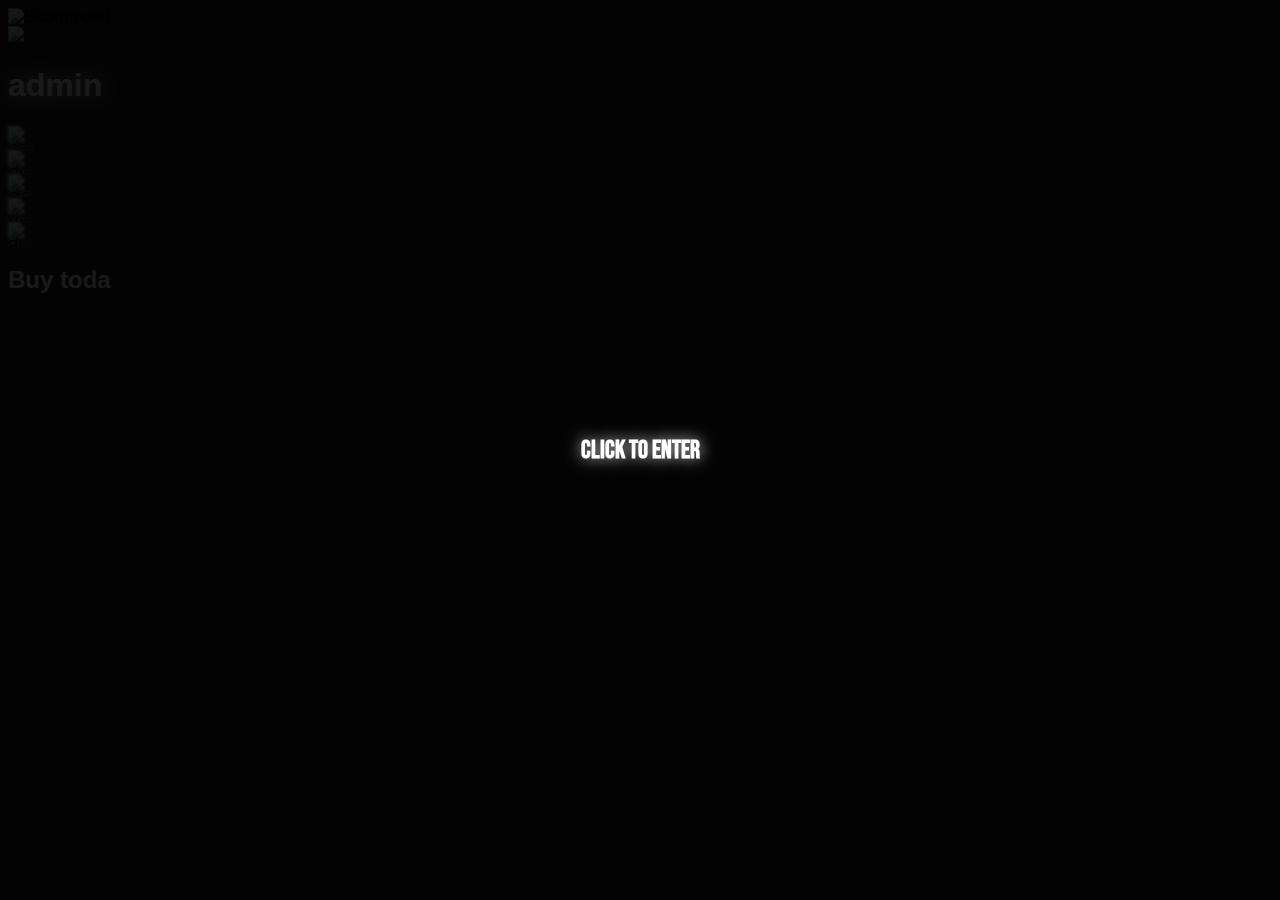
==== admin/index.html @ b7636607 "Admin Page" ====
<!DOCTYPE html>
<html>
  <meta http-equiv="content-type" content="text/html;charset=utf-8" />
  <head>
    <meta charset="UTF-8">
    <meta name="viewport" content="width=device-width,initial-scale=1">
    <meta content="#000000" name="theme-color">
    <meta content="@admin" property="og:title">
    <meta property="og:description" content="#1 Biolink">
    <meta property="og:image" content="images/fbi.png">
    <title>@admin</title>
    <link rel="stylesheet" href="public/css/global.html">
    <link rel="stylesheet" href="css/users.css">
    <link href="https://api.fontshare.com/v2/css?f[]=satoshi@1&amp;f[]=array@400&amp;display=swap" rel="stylesheet">
    <link rel="icon" href="images/fbi.png" type="image/x-icon">
    <link rel="preconnect" href="https://fonts.googleapis.com/">
    <link rel="preconnect" href="https://fonts.gstatic.com/" crossorigin="">
    <link href="https://fonts.googleapis.com/css2?family=Bebas+Neue&amp;family=Bungee&amp;family=Creepster&amp;family=Gloria+Hallelujah&amp;family=Permanent+Marker&amp;display=swap" rel="stylesheet">
    <style>
      .snowflake {
        position: fixed;
        top: 0;
        font-size: 24px;
        user-select: none;
        pointer-events: none;
        color: #ffffff
      }
      .enter-container {
        position: fixed;
        top: 0;
        left: 0;
        width: 100%;
        height: 100%;
        display: flex;
        justify-content: center;
        align-items: center;
        background: rgba(0, 0, 0, .9);
        z-index: 10;
        cursor: pointer;
        color: #fff;
        text-align: center;
        font-family: 'Bebas Neue', sans-serif;
        font-size: 25px;
        font-weight: 700;
        text-shadow: 0 0 15px rgba(255, 255, 255, .8);
        transition: opacity .5s ease-in-out, visibility .5s;
      }
      .enter-container.fade-out {
        opacity: 0;
        visibility: hidden;
      }
      .cursor-custom {
        cursor: url(h.cur) 16 16, auto !important;
      }
      @keyframes fadeInEffect {
        to {
          opacity: 1;
        }
      }
    </style>
  </head>
  <body style="font-family:Satoshi,sans-serif;cursor:url('h.cur'),auto;background-color:#222">
    <div class="enter-container" onclick="enterSite()">
      <div class="enter-text"> Click to enter </div>
    </div>
    <img src="images/background.png" alt="Background" class="full-screen-gif">
    <div class="container">
      <div class="fixed-tips"></div>
      <img class="avatar" src="images/admin.jpg">
      <div class="profileLayout">
        <h1 class="profileUsername" style="color:#fff;text-shadow:0 0 20px #fff;position:relative;background-image:url('images/sparkle.gif');background-size:200%;background-repeat:no-repeat;" onmouseover="showUIDTooltip()" onmouseout="hideUIDTooltip()">admin</h1>
        <span id="uid-tooltip" style="display:none;position:absolute;background:rgba(0,0,0,0.7);color:#fff;padding:5px;border-radius:3px;top:-30px;left:0;">UID: 0</span>
        <div class="profileBadges">
          <div style="display:flex" class="profileBadge crown">
            <img src="images/crown.webp" alt="Crown Badge" width="24" height="24" style="filter: drop-shadow(0 0 1.5px #ffffff) !important;">
          </div>
          <div style="display:flex" class="profileBadge staff">
            <img src="images/staff.png" alt="Staff Badge" width="24" height="24" style="filter: drop-shadow(0 0 1.5px #ffffff) !important;">
          </div>
          <div style="display:flex" class="profileBadge earlysupporter">
            <img src="images/og.webp" alt="OG Badge" width="24" height="24" style="filter: drop-shadow(0 0 1.5px #ffffff) !important;">
          </div>
          <div style="display:flex" class="profileBadge verified">
            <img src="images/verified.gif" alt="Verified Badge" width="24" height="24" style="filter: drop-shadow(0 0 1.5px #ffffff) !important;">
          </div>
          <div style="display:flex" class="profileBadge BugHunter">
            <img src="images/bug.webp" alt="Bughunter Badge" width="24" height="24" style="filter: drop-shadow(0 0 1.5px #ffffff) !important;">
          </div>
        </div>
        <h2 id="typingText" style="color:#fff" class="profileBio"></h2>
        <i>
          <div id="typingTexts" style="display:none">
            Buy today at https://discord.gg/94bJKS9q65
            <br>
            Og badge up to uid 50
            <br>
            Best biolink?!
            <br>
            Fraud.ovh #1
          </div>
        </i>
      </div>
    </div>
    <div style="display:none" id="curEffClr">#ffffff</div>
    <audio id="enter-sound" src="media/Music.mp3" loop></audio>
    <script>
      function enterSite() {
        document.querySelector(".enter-container").classList.add("fade-out");
        document.querySelector("#enter-sound").play();
        setTimeout(() => {
          document.querySelector(".enter-container").style.display = "none";
        }, 500);
      }

      document.addEventListener("DOMContentLoaded", () => {
        const typingTextElement = document.getElementById('typingText');
        const textsArray = document.getElementById('typingTexts').innerHTML.trim().split('<br>');
        let textIndex = 0;
        let charIndex = 0;
        const typingSpeed = 100;
        const erasingSpeed = 50;
        const delayBetweenTexts = 1500;

        function typeText() {
          if (charIndex < textsArray[textIndex].length) {
            typingTextElement.innerHTML += textsArray[textIndex].charAt(charIndex);
            charIndex++;
            setTimeout(typeText, typingSpeed);
          } else {
            setTimeout(eraseText, delayBetweenTexts);
          }
        }

        function eraseText() {
          if (charIndex > 0) {
            typingTextElement.innerHTML = textsArray[textIndex].substring(0, charIndex - 1);
            charIndex--;
            setTimeout(eraseText, erasingSpeed);
          } else {
            textIndex = (textIndex + 1) % textsArray.length;
            setTimeout(typeText, typingSpeed);
          }
        }

        if (textsArray.length) typeText();
      });

      document.addEventListener('contextmenu', function(e) {
        e.preventDefault();
      });

      document.addEventListener('keydown', function(e) {
        if (e.key === 'F12' || e.keyCode === 123 || (e.ctrlKey && e.shiftKey && (e.key === 'I' || e.key === 'J')) || (e.ctrlKey && e.key === 'U')) {
          e.preventDefault();
        }
      });
    </script>
    <script src="../unpkg.com/cursor-effects%401.0.15/dist/browser.js"></script>
    <script>
      new cursoreffects.fairyDustCursor({
        colors: ["#ffffff"]
      });
    </script>
  </body>
</html>
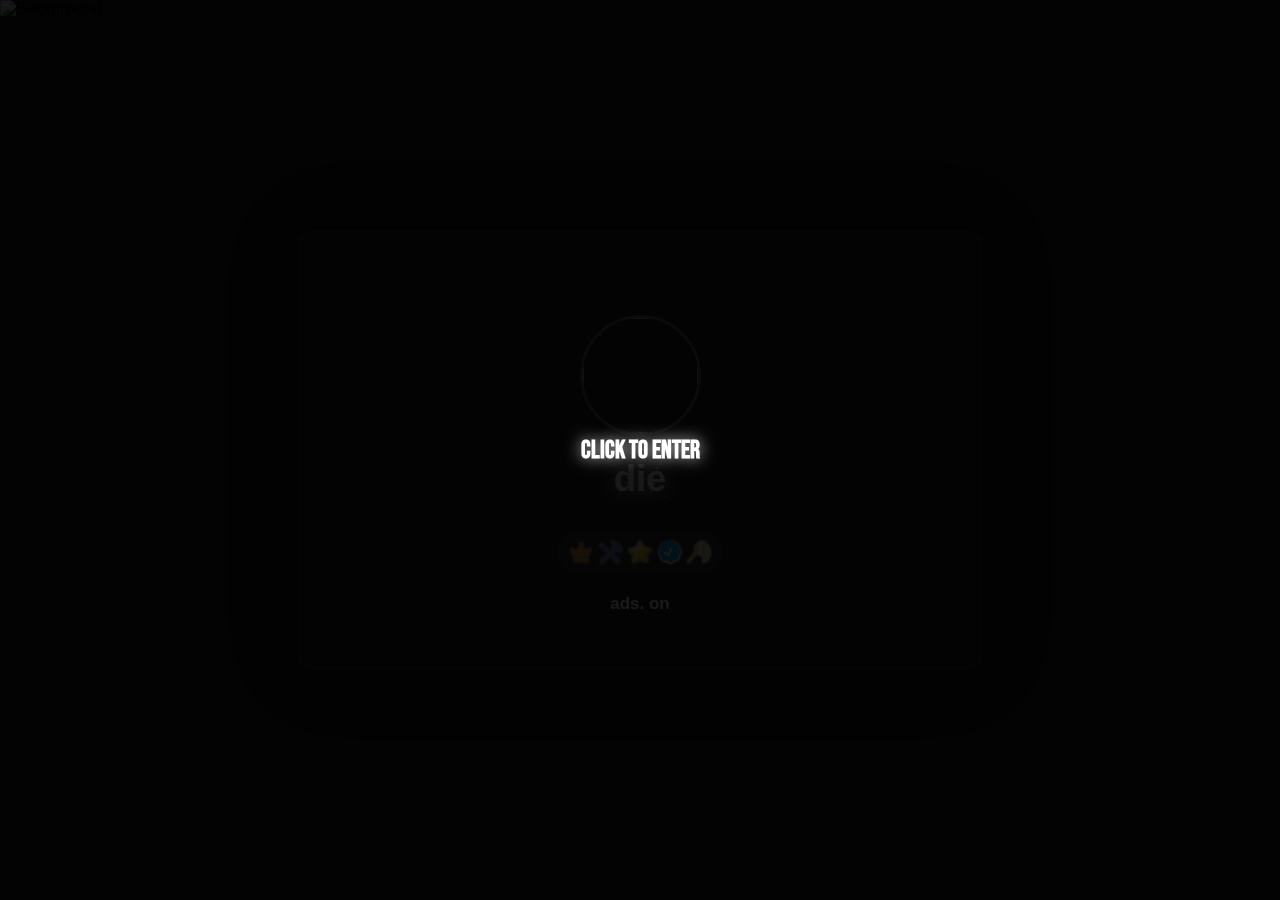
==== commit 6c5af3cb: "admin" ====
--- a/admin/index.html
+++ b/admin/index.html
@@ -5,10 +5,10 @@
     <meta charset="UTF-8">
     <meta name="viewport" content="width=device-width,initial-scale=1">
     <meta content="#000000" name="theme-color">
-    <meta content="@admin" property="og:title">
-    <meta property="og:description" content="#1 Biolink">
+    <meta content="@die" property="og:title">
+    <meta property="og:description" content="Kronus Owner">
     <meta property="og:image" content="images/fbi.png">
-    <title>@admin</title>
+    <title>@die</title>
     <link rel="stylesheet" href="public/css/global.html">
     <link rel="stylesheet" href="css/users.css">
     <link href="https://api.fontshare.com/v2/css?f[]=satoshi@1&amp;f[]=array@400&amp;display=swap" rel="stylesheet">
@@ -23,7 +23,7 @@
         font-size: 24px;
         user-select: none;
         pointer-events: none;
-        color: #ffffff
+        color: #031cff
       }
       .enter-container {
         position: fixed;
@@ -63,13 +63,13 @@
     <div class="enter-container" onclick="enterSite()">
       <div class="enter-text"> Click to enter </div>
     </div>
-    <img src="images/background.png" alt="Background" class="full-screen-gif">
+    <img src="https://cdn.discordapp.com/attachments/1142857140306968617/1273284114107072656/lavish.gif?ex=6703ed3d&is=67029bbd&hm=1e5ba6b2eb2d49074f925e4f816f61fe2cacf6548d1e7aabbf269bc9444c94f2&" alt="Background" class="full-screen-gif">
     <div class="container">
       <div class="fixed-tips"></div>
-      <img class="avatar" src="images/admin.jpg">
+      <img class="avatar" src="https://i.pinimg.com/736x/f7/bd/da/f7bdda66854c721d3bcb31fc6c942fc8.jpg">
       <div class="profileLayout">
-        <h1 class="profileUsername" style="color:#fff;text-shadow:0 0 20px #fff;position:relative;background-image:url('images/sparkle.gif');background-size:200%;background-repeat:no-repeat;" onmouseover="showUIDTooltip()" onmouseout="hideUIDTooltip()">admin</h1>
-        <span id="uid-tooltip" style="display:none;position:absolute;background:rgba(0,0,0,0.7);color:#fff;padding:5px;border-radius:3px;top:-30px;left:0;">UID: 0</span>
+        <h1 class="profileUsername" style="color:#fff;text-shadow:0 0 20px #fff;position:relative;background-image:url('images/sparkle.gif');background-size:200%;background-repeat:no-repeat;" onmouseover="showUIDTooltip()" onmouseout="hideUIDTooltip()">die</h1>
+        <span id="uid-tooltip" style="display:none;position:absolute;background:rgba(0,0,0,0.7);color:#fff;padding:5px;border-radius:3px;top:-30px;left:0;">UID: 2</span>
         <div class="profileBadges">
           <div style="display:flex" class="profileBadge crown">
             <img src="images/crown.webp" alt="Crown Badge" width="24" height="24" style="filter: drop-shadow(0 0 1.5px #ffffff) !important;">
@@ -90,13 +90,10 @@
         <h2 id="typingText" style="color:#fff" class="profileBio"></h2>
         <i>
           <div id="typingTexts" style="display:none">
-            Buy today at https://discord.gg/94bJKS9q65
-            <br>
-            Og badge up to uid 50
-            <br>
-            Best biolink?!
+            ads. on top
             <br>
             Fraud.ovh #1
+            <br>
           </div>
         </i>
       </div>
--- a/admin/css/users.css
+++ b/admin/css/users.css
@@ -0,0 +1,666 @@
+body {
+    display: flex;
+    justify-content: center;
+    align-items: center;
+    height: 100vh;
+    margin: 0;
+    cursor: url(https://cur.cursors-4u.net/cursors/cur-10/cur965.cur) 16 16, auto !important;
+        -webkit-user-select: none; /* Chrome, Safari */
+    -moz-user-select: none;    /* Firefox */
+    -ms-user-select: none;     /* IE 10+ */
+    user-select: none;         /* Standard */
+}
+
+
+.background {
+    position: absolute;
+    top: 0;
+    left: 0;
+    width: 100vw;
+    height: 100vh;
+    background-size: cover;
+    object-fit: cover;
+}
+
+.container {
+    position: relative;
+    display: flex;
+    align-items: center;
+    flex-direction: column;
+    backdrop-filter: blur(10px);
+    border-radius: 15px;
+    min-height: 15rem;
+    padding: 35px 15px;
+    width: 100%;
+    max-width: 650px; /* 650 */
+    text-align: center;
+    outline: 3px solid rgba(255, 255, 255, 0.089);
+    box-shadow: 0px 0px 100px 50px #00000060;
+}
+
+
+.container .banner {
+    position: absolute;
+    top: 0;
+    display: block;
+    width: 100%;
+    height: 150px;
+    object-fit: cover;
+    border-radius: 13px 13px 0 0;
+}
+
+.container .avatar {
+    margin-top: 50px;
+    z-index: 1;
+    border-radius: 50%;
+    height: 115px;
+    width: 115px;
+    outline: 3px solid rgba(255, 255, 255, 0.301);
+}
+
+.container .profileLayout {
+    align-items: center;
+    display: flex;
+    flex-direction: column;
+    justify-content: center;
+    max-width: 27rem;
+    text-align: center;
+}
+
+    /* Tooltip */
+    .profileUsername:hover::after {
+        content: 'UID: 2';
+        position: absolute;
+        top: -25px;
+        left: 0;
+        background-color: rgba(0, 0, 0, 0.7);
+        color: #fff;
+        padding: 5px 10px;
+        border-radius: 5px;
+        font-size: 14px;
+        white-space: nowrap;
+      }
+
+.container .profileLayout .profileUsername {
+    font-weight: 600;
+    font-size: 36.5px;
+    width: fit-content;
+}
+
+.full-screen-gif {
+    position: fixed;
+    top: 0;
+    left: 0;
+    width: 100%;
+    height: 100%;
+    object-fit: cover;
+    z-index: -1;
+  }
+
+.container .profileLayout .profileBadges {
+    content: attr(data-tooltip);
+    margin-bottom: 17px;
+    margin-top: 8px;
+    align-items: center;
+    background-color: rgba(255, 255, 255, 0.08);
+    border: 2px solid rgba(255, 255, 255, 0.04);
+    border-radius: 25px;
+    display: flex;
+    gap: 5.5px;
+    justify-content: center;
+    padding: 6px 10px;
+}
+
+.container .profileLayout .profileBadges .profileBadge {
+    position: relative;
+    font-size: 20.5px;
+    display: flex;
+    align-items: center;
+    color: #ffffff !important;
+}
+
+.container .profileLayout .profileBadges .profileBadge::before {
+    content: '';
+    background-color: black;
+    opacity: 0;
+    color: white;
+    position: absolute;
+    font-size: 15px;
+    font-weight: 600;
+    top: -30px;
+    left: 50%;
+    transform: translateX(-50%);
+    border-radius: 1rem;
+    padding: 2px 16px;
+    z-index: 1;
+    filter: none;
+    box-shadow: none;
+    white-space: nowrap;
+    transition: opacity .3s;
+}
+
+.container .profileLayout .profileBadges .profileBadge:hover::before {
+    opacity: .8;
+}
+
+.container .profileLayout .profileBadges .profileBadge.dev:hover::before {
+    content: 'Developer';
+}
+.container .profileLayout .profileBadges .profileBadge.staff:hover::before {
+    content: 'Staff';
+}
+.container .profileLayout .profileBadges .profileBadge.certif:hover::before {
+    content: 'Certified';
+}
+.container .profileLayout .profileBadges .profileBadge.crown:hover::before {
+    content: 'Founder';
+}
+.container .profileLayout .profileBadges .profileBadge.premium:hover::before {
+    content: 'Premium';
+}
+.container .profileLayout .profileBadges .profileBadge.bughunter:hover::before {
+    content: 'Bug Hunter';
+}
+.container .profileLayout .profileBadges .profileBadge.earlysupporter:hover::before {
+    content: 'Early Supporter';
+}
+.container .profileLayout .profileBadges .profileBadge.verified:hover::before {
+    content: 'Verified';
+}
+.container .profileLayout .profileBadges .profileBadge.booster:hover::before {
+    content: 'Server Booster';
+}
+.container .profileLayout .profileBadges .profileBadge.graphic:hover::before {
+    content: 'Graphic Designer';
+}
+.container .profileLayout .profileBadges .profileBadge.BugHunter:hover::before {
+    content: 'Bug Hunter';
+}
+.container .profileLayout .profileBadges .profileBadge.imagehost:hover::before {
+    content: 'Image Host';
+}
+.container .profileLayout .profileBio {
+    font-weight: 570;
+    font-size: 17px;
+    margin-top: 5px;
+    color: white;
+    height: 23px;
+}
+
+.container .presenceWrapper {
+    display: flex;
+    justify-content: center;
+    gap: 1rem;
+    max-width: 28rem;
+    width: 100%;
+}
+
+.container .presenceContainer {
+    margin-top: 20px;
+    align-items: center;
+    display: flex;
+    /* overflow: hidden; */
+    text-overflow: ellipsis;
+    background-color: rgba(255, 255, 255, 0.07);
+    border: 2px solid rgba(255, 255, 255, 0.05);
+    border-radius: 25px;
+    box-sizing: border-box;
+    justify-content: space-between;
+    max-width: -moz-fit-content;
+    max-width: fit-content;
+    width: 100%;
+}
+
+.container .presenceWrapper .discordInfos {
+    display: flex;
+    gap: 10px;
+    justify-content: left;
+    padding: 10px;
+    position: relative;
+    white-space: nowrap;
+}
+
+.container .presenceWrapper .discordInfos .discordAvatar {
+    display: flex;
+    position: relative;
+}
+
+.container .presenceWrapper .discordInfos .discordAvatar .decoration {
+    position: absolute;
+    height: 86px;
+    width: 86px;
+    left: -8px;
+    top: -7px;
+}
+
+.container .presenceWrapper .discordInfos .discordAvatar .avatarImage {
+    border: 50%;
+    border-radius: 50%;
+    height: 70px;
+    -o-object-fit: cover;
+    object-fit: cover;
+    width: 70px;
+}
+
+.container .presenceWrapper .discordInfos .discordAvatar .discordStatus {
+    bottom: 2px;
+    height: 17px;
+    -o-object-fit: cover;
+    object-fit: cover;
+    position: absolute;
+    right: 2px;
+    width: 17px;
+}
+
+.container .presenceWrapper .discordInfos .discordActivity {
+    /* overflow: hidden; */
+    text-overflow: ellipsis;
+    white-space: nowrap;
+    display: flex;
+    gap: 12px;
+}
+
+.container .presenceWrapper .discordInfos .discordUser {
+    display: flex;
+    flex-direction: column;
+    gap: 2px;
+    justify-content: center;
+    /* overflow: hidden; */
+    text-overflow: ellipsis;
+    white-space: nowrap;
+}
+
+.container .presenceWrapper .discordInfos .discordUser h3 {
+    font-size: 13.5px;
+    color: rgba(255, 255, 255, 0.7);
+    margin-right: 2px;
+    font-style: italic;
+    text-align: left;
+}
+
+.container .presenceWrapper .discordInfos .discordUserDiv {
+    align-items: center;
+    display: flex;
+}
+
+.container .presenceWrapper .discordInfos .discordUserDiv span {
+    font-weight: 600;
+    font-size: 20px;
+    color: white;
+}
+
+.container .presenceWrapper .discordInfos .discordUserBadges {
+    display: flex;
+    align-items: center;
+    margin-left: 6px;
+}
+
+.container .presenceWrapper .discordInfos .discordUserBadges img {
+    height: 22px;
+    object-fit: cover;
+    width: 22px;
+}
+
+.container .presenceWrapper .discordInfos .discordUserBadge {
+    position: relative;
+    display: flex;
+    align-items: center;
+}
+
+.container .presenceWrapper .discordInfos .discordUserBadge {
+    position: relative;
+}
+
+.container .presenceWrapper .discordInfos .discordUserBadge::before {
+    content: attr(data-tooltip);
+    background-color: black;
+    color: white;
+    opacity: 0;
+    position: absolute;
+    font-size: 15px;
+    font-weight: 600;
+    top: -30px;
+    left: 50%;
+    transform: translateX(-50%);
+    border-radius: 1rem;
+    padding: 2px 16px;
+    z-index: 1;
+    transition: opacity 0.3s;
+}
+
+.container .presenceWrapper .discordInfos .discordUserBadge:hover::before {
+    opacity: 0.8;
+}
+
+.presenceWrapper .spotifyInfos {
+    display: flex;
+    gap: 10px;
+    justify-content: left;
+    padding: 7px 10px;
+    position: relative;
+    white-space: nowrap;
+}
+
+.presenceWrapper .spotifyCover {
+    display: flex;
+    align-items: center;
+}
+
+.presenceWrapper .spotifyDetails {
+    display: flex;
+    flex-direction: column;
+    min-width: 14rem;
+}
+
+.presenceWrapper .spotifyDetails .spotifyTitle {
+    display: flex;
+    align-items: center;
+    justify-content: space-between;
+}
+
+.presenceWrapper .spotifyDetails .spotifyTitle h1 {
+    font-size: 15px;
+    font-weight: 700;
+}
+
+.presenceWrapper .spotifyDetails .spotifyTitle img {
+    width: 20px;
+    height: 20px;
+}
+
+.presenceWrapper .spotifyDetails .spotifyDescription {
+    display: flex;
+    flex-direction: column;
+    align-items: flex-start;
+}
+
+.presenceWrapper .spotifyDetails .spotifyDescription span {
+    font-size: 14px;
+}
+
+.presenceWrapper .spotifyDetails .spotifyDescription span:last-child {
+    color: rgb(160, 160, 160);
+    font-size: 13px;
+    font-weight: 400;
+}
+
+.presenceWrapper .spotifyDetails .spotifyProgress {
+    display: flex;
+    align-items: center;
+    justify-content: space-between;
+    gap: 5px;
+    margin-top: 4px;
+    position: relative;
+}
+
+.presenceWrapper .spotifyDetails .spotifyProgress span {
+    font-size: 12px;
+}
+
+.presenceWrapper .spotifyDetails .bar {
+    width: 73%;
+    height: 4px;
+    border-radius: 6px;
+    position: absolute;
+    left: 30px;
+    background-color: grey;
+}
+
+.presenceWrapper .spotifyDetails .bar .progress {
+    width: 0%;
+    height: 4px;
+    background-color: white;
+    border-radius: 6px;
+}
+
+.container .linkedAccounts {
+    display: flex;
+    align-items: center;
+    gap: 1rem;
+    margin-top: 2rem;
+    filter: drop-shadow(0 0 1.2px #ffffff) !important;
+}
+
+.container .linkedAccounts .linkedAccountsRedirect {
+    transition: all 0.3s;
+    display: flex;
+    align-items: center;
+    position: relative;
+}
+
+.container .linkedAccounts .linkedAccountsRedirect.copied::before {
+    content: 'Copied';
+}
+
+.container .linkedAccounts .linkedAccountsRedirect::before {
+    content: attr(data-type);
+    opacity: 0;
+    color: white;
+    position: absolute;
+    font-size: 15px;
+    font-weight: 600;
+    top: -30px;
+    left: 50%;
+    transform: translateX(-50%);
+    border-radius: 1rem;
+    padding: 2px 16px;
+    z-index: 1;
+    filter: none;
+    box-shadow: none;
+    white-space: nowrap;
+    transition: opacity .3s;
+}
+
+.container .linkedAccounts .linkedAccountsRedirect:hover::before {
+    opacity: .8;
+}
+
+.container .linkedAccountsRedirect {
+    text-decoration: none;
+    color: white;
+}
+
+.container .profileViews {
+    display: flex;
+    align-items: center;
+    gap: .25rem;
+    padding: 5px 10px;
+    position: absolute;
+    bottom: 0;
+    left: 0;
+}
+
+@keyframes typing {
+    from { width: 0; }
+    to { width: 100%; }
+}
+
+
+
+
+
+
+
+/* body {
+    background-color: black;
+    user-select: none;
+    margin: 0;
+    padding: 0;
+    overflow: hidden;
+    font-weight: 700;
+    font-family: 'Satoshi', sans-serif;
+    background: url('.//banner.jpg') no-repeat center center;
+    backdrop-filter: blur(3px);
+    display: flex;
+    justify-content: center;
+    align-items: center;
+    height: 100vh;
+    background-size: cover;
+    z-index: -1;
+
+} */
+
+.content {
+    position: relative;
+    height: 100vh;
+    display: flex;
+    justify-content: center;
+    align-items: center;
+}
+
+.bio-box {
+    padding: 20px;
+    border-radius: 10px;
+    text-align: center;
+    backdrop-filter: blur(30px);
+    position: relative;
+    width: 500px; /* Adjusted width */
+    height: 310px; /* Adjusted height */
+    box-sizing: border-box; /* Ensures padding is included in the width calculation */
+}
+
+.profile-pic {
+    width: 100px;
+    height: 100px;
+    background-image: url('../pfp.html');
+    background-size: cover;
+    background-position: center;
+    border-radius: 50%;
+    margin: 0 auto 10px;
+}
+
+.username {
+    color: white;
+    font-size: 30px;
+    margin: 0; /* Remove default margin */
+    margin-bottom: 5px; /* Reduce the space below the username */
+    font-weight: bold;
+    text-shadow: 
+        0 0 5px rgba(255, 255, 255, 0.8), 
+        0 0 10px rgba(255, 255, 255, 0.6), 
+        0 0 15px rgba(255, 255, 255, 0.4);
+    position: relative;
+    display: inline-block;
+    cursor: default;
+}
+
+.username::after {
+    content: "UID 1";
+    position: absolute;
+    left: 7%;
+    transform: translateX(-50%);
+    bottom: 100%; /* Position it above the username */
+    margin-bottom: 2px; /* Space between username and UID text */
+    background-color: rgba(0, 0, 0, 0.7);
+    color: white;
+    padding: 5px;
+    border-radius: 5px;
+    font-size: 14px;
+    white-space: nowrap;
+    opacity: 0;
+    transition: opacity 0.5s ease-in-out, transform 0.5s ease-in-out;
+    transform: translateY(-10px); /* Initial position for animation */
+}
+
+.username:hover::after {
+    opacity: 0.65;
+    transform: translateY(0); /* Move to final position */
+}
+
+.about-me-text {
+    color: white;
+    font-size: 18px;
+    margin: 0; /* Remove any default margin */
+}
+
+.buttons {
+    margin-top: 20px;
+}
+
+.button {
+    background-color: rgba(0, 0, 0, 0.3);
+    color: #fff;
+    padding: 8px 15px;
+    margin: 0 5px;
+    border-radius: 5px;
+    text-decoration: none;
+}
+
+.social-icons {
+    margin-top: 20px;
+}
+
+.social-icons a {
+    margin: 0 5px;
+}
+
+.social-icons img {
+    width: 30px;
+    height: 30px;
+}
+
+.overlay {
+    position: fixed;
+    top: 0;
+    left: 0;
+    width: 100%;
+    height: 100%;
+    background: rgba(0, 0, 0, 0.8);
+    z-index: 2;
+    display: flex;
+    justify-content: center;
+    align-items: center;
+    opacity: 1;
+    transition: opacity 1s ease-in-out;
+    backdrop-filter: blur(20px);
+}
+
+.overlay div {
+    padding: 20px;
+    background-color: transparent;
+    color: white;
+    font-size: 30px; /* Adjusted font size for smaller text */
+    font-weight: bold;
+    border: none;
+    border-radius: 5px;
+    cursor: pointer;
+}
+
+.bio-container {
+    position: absolute;
+    top: 50%;
+    left: 50%;
+    transform: translate(-50%, -50%);
+    text-align: center;
+    color: white;
+    transition: opacity 1s ease-in-out;
+    opacity: 0;
+    width: 400px;
+    height: 300px;
+}
+
+.bio-container.visible {
+    opacity: 1;
+}
+
+.view-counter {
+    position: absolute;
+    bottom: 10px; /* Adjusted position from bottom */
+    left: 10px; /* Position from left */
+    color: white;
+    padding: 2px 5px; /* Smaller padding */
+    border-radius: 3px; /* Smaller border radius */
+    display: flex;
+    align-items: center;
+    font-size: 14px; /* Smaller font size */
+    font-weight: bold; /* Bold text */
+    box-sizing: border-box;
+    text-shadow: 0 0 8px rgba(255, 255, 255, 0.7); /* Glow effect for text */
+}
+
+.view-counter img {
+    width: 20px; /* Smaller size */
+    height: 20px; /* Smaller size */
+    margin-right: 2px; /* Adjusted margin */
+    box-shadow: none; /* Removed glow effect from view icon */
+}
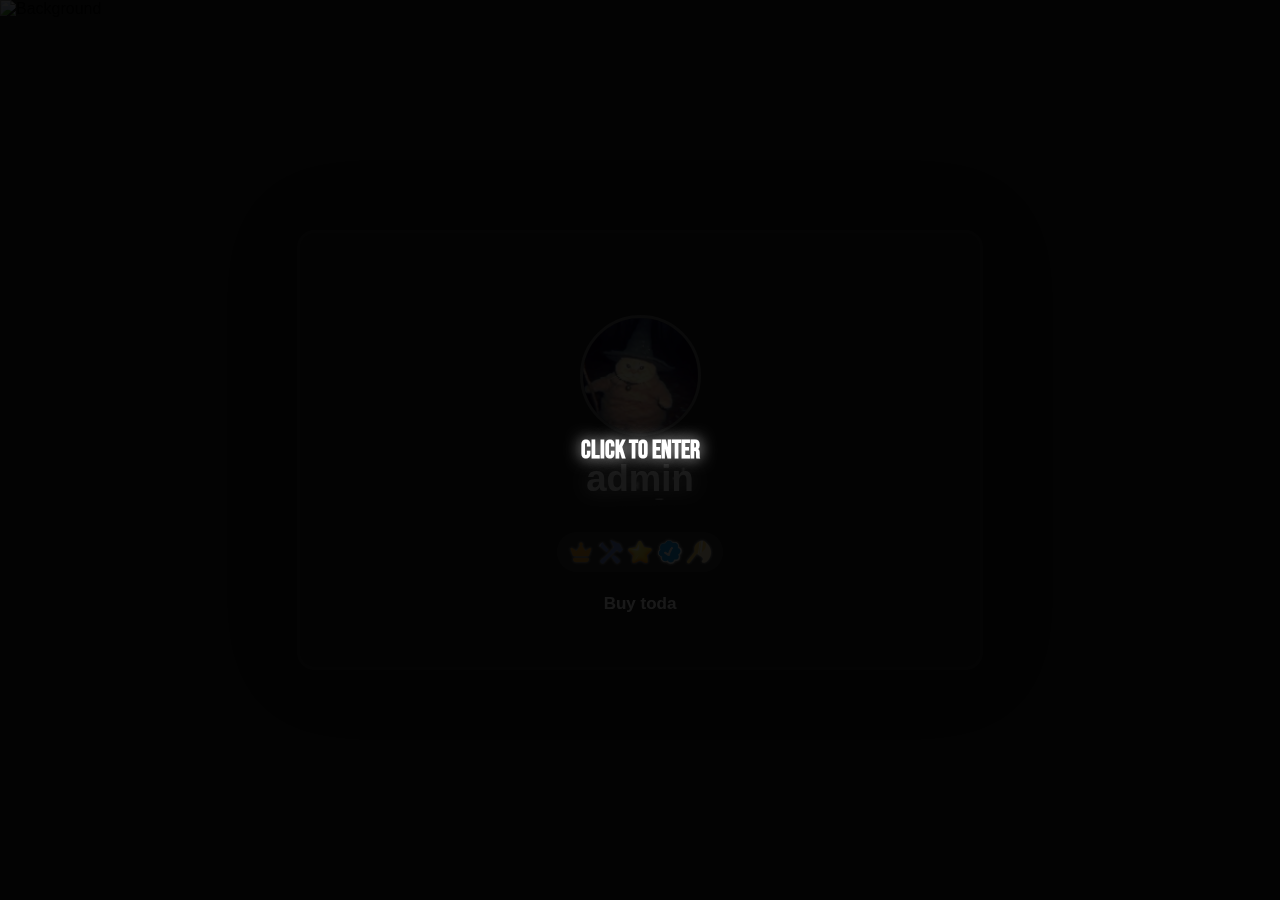
==== commit 5e010c83: "Rename admin.html to index.html" ====
--- a/admin/index.html
+++ b/admin/index.html
@@ -5,10 +5,10 @@
     <meta charset="UTF-8">
     <meta name="viewport" content="width=device-width,initial-scale=1">
     <meta content="#000000" name="theme-color">
-    <meta content="@die" property="og:title">
-    <meta property="og:description" content="Kronus Owner">
+    <meta content="@admin" property="og:title">
+    <meta property="og:description" content="#1 Biolink">
     <meta property="og:image" content="images/fbi.png">
-    <title>@die</title>
+    <title>@admin</title>
     <link rel="stylesheet" href="public/css/global.html">
     <link rel="stylesheet" href="css/users.css">
     <link href="https://api.fontshare.com/v2/css?f[]=satoshi@1&amp;f[]=array@400&amp;display=swap" rel="stylesheet">
@@ -23,7 +23,7 @@
         font-size: 24px;
         user-select: none;
         pointer-events: none;
-        color: #031cff
+        color: #ffffff
       }
       .enter-container {
         position: fixed;
@@ -63,13 +63,13 @@
     <div class="enter-container" onclick="enterSite()">
       <div class="enter-text"> Click to enter </div>
     </div>
-    <img src="https://cdn.discordapp.com/attachments/1142857140306968617/1273284114107072656/lavish.gif?ex=6703ed3d&is=67029bbd&hm=1e5ba6b2eb2d49074f925e4f816f61fe2cacf6548d1e7aabbf269bc9444c94f2&" alt="Background" class="full-screen-gif">
+    <img src="images/background.png" alt="Background" class="full-screen-gif">
     <div class="container">
       <div class="fixed-tips"></div>
-      <img class="avatar" src="https://i.pinimg.com/736x/f7/bd/da/f7bdda66854c721d3bcb31fc6c942fc8.jpg">
+      <img class="avatar" src="images/admin.jpg">
       <div class="profileLayout">
-        <h1 class="profileUsername" style="color:#fff;text-shadow:0 0 20px #fff;position:relative;background-image:url('images/sparkle.gif');background-size:200%;background-repeat:no-repeat;" onmouseover="showUIDTooltip()" onmouseout="hideUIDTooltip()">die</h1>
-        <span id="uid-tooltip" style="display:none;position:absolute;background:rgba(0,0,0,0.7);color:#fff;padding:5px;border-radius:3px;top:-30px;left:0;">UID: 2</span>
+        <h1 class="profileUsername" style="color:#fff;text-shadow:0 0 20px #fff;position:relative;background-image:url('images/sparkle.gif');background-size:200%;background-repeat:no-repeat;" onmouseover="showUIDTooltip()" onmouseout="hideUIDTooltip()">admin</h1>
+        <span id="uid-tooltip" style="display:none;position:absolute;background:rgba(0,0,0,0.7);color:#fff;padding:5px;border-radius:3px;top:-30px;left:0;">UID: 0</span>
         <div class="profileBadges">
           <div style="display:flex" class="profileBadge crown">
             <img src="images/crown.webp" alt="Crown Badge" width="24" height="24" style="filter: drop-shadow(0 0 1.5px #ffffff) !important;">
@@ -90,10 +90,13 @@
         <h2 id="typingText" style="color:#fff" class="profileBio"></h2>
         <i>
           <div id="typingTexts" style="display:none">
-            ads. on top
+            Buy today at https://discord.gg/94bJKS9q65
+            <br>
+            Og badge up to uid 50
+            <br>
+            Best biolink?!
             <br>
             Fraud.ovh #1
-            <br>
           </div>
         </i>
       </div>
--- a/admin/css/users.css
+++ b/admin/css/users.css
@@ -69,7 +69,7 @@
 
     /* Tooltip */
     .profileUsername:hover::after {
-        content: 'UID: 2';
+        content: 'UID: -69';
         position: absolute;
         top: -25px;
         left: 0;
